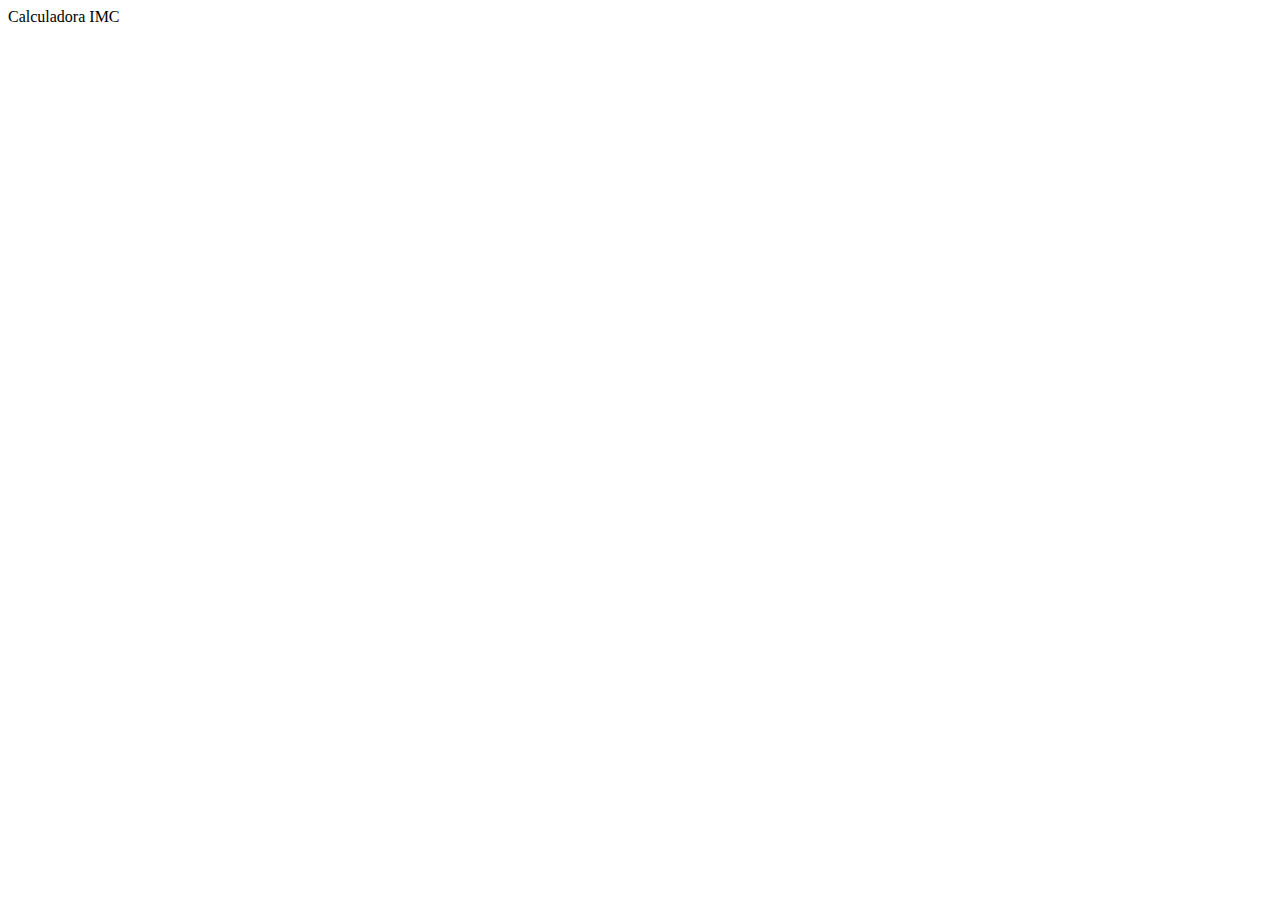
==== imc/index.html @ 86ae4a8f "criando arquivo html" ====
<!DOCTYPE html>
<html lang="en">
<head>
    <meta charset="UTF-8">
    <meta http-equiv="X-UA-Compatible" content="IE=edge">
    <meta name="viewport" content="width=device-width, initial-scale=1.0">
    <title>Calculadora IMC</title>
</head>
<body>
    <header>Calculadora IMC</header>
    <section>
        <div>
            
        </div>
        <div></div>
    </section>
</body>
</html>
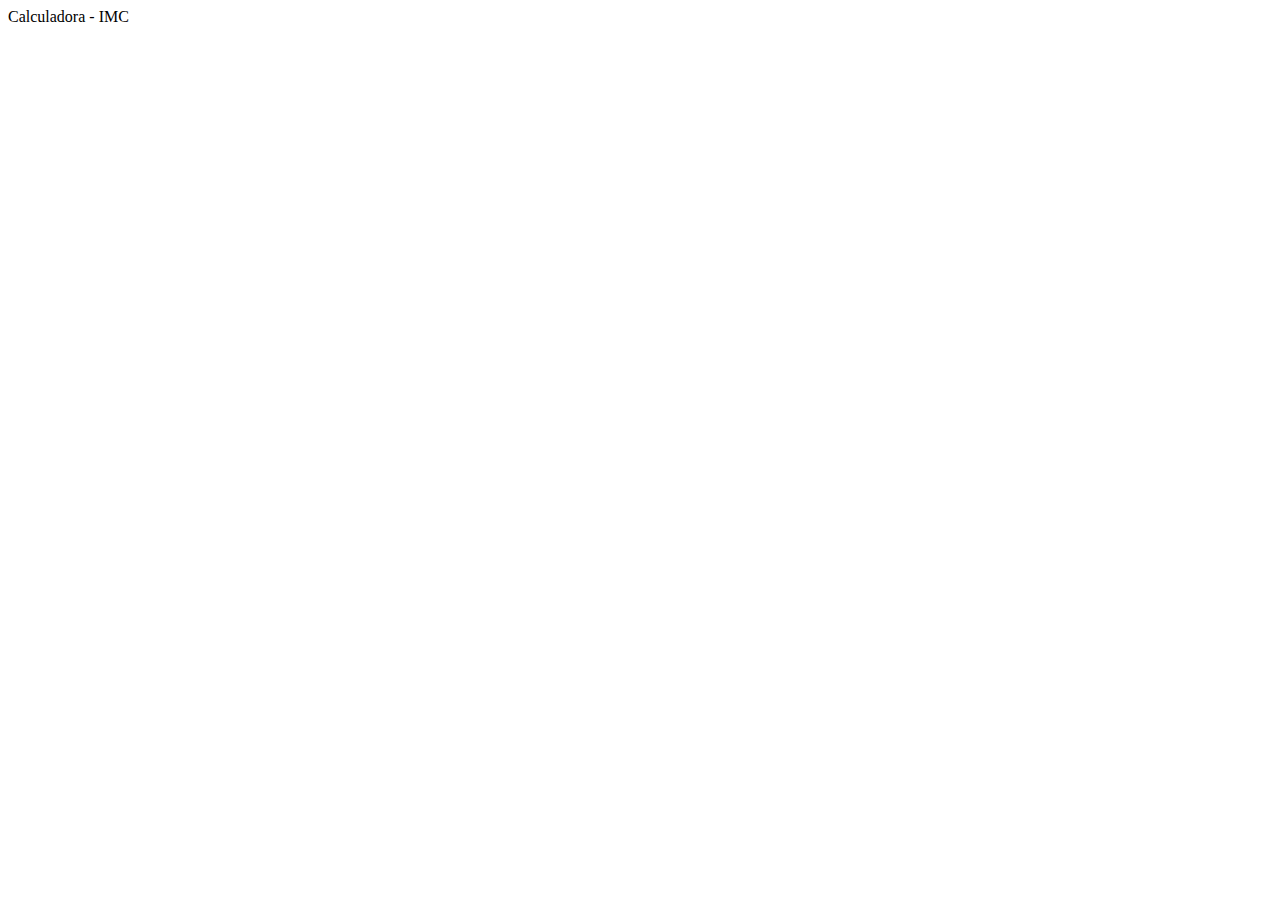
==== commit a6ef0749: "modificando arquivos e criando div" ====
--- a/imc/index.html
+++ b/imc/index.html
@@ -7,12 +7,12 @@
     <title>Calculadora IMC</title>
 </head>
 <body>
-    <header>Calculadora IMC</header>
-    <section>
-        <div>
+    <main>
+        <div class="container">
+            <div class="title">Calculadora - IMC </div>
             
+
         </div>
-        <div></div>
-    </section>
+    </main>  
 </body>
 </html>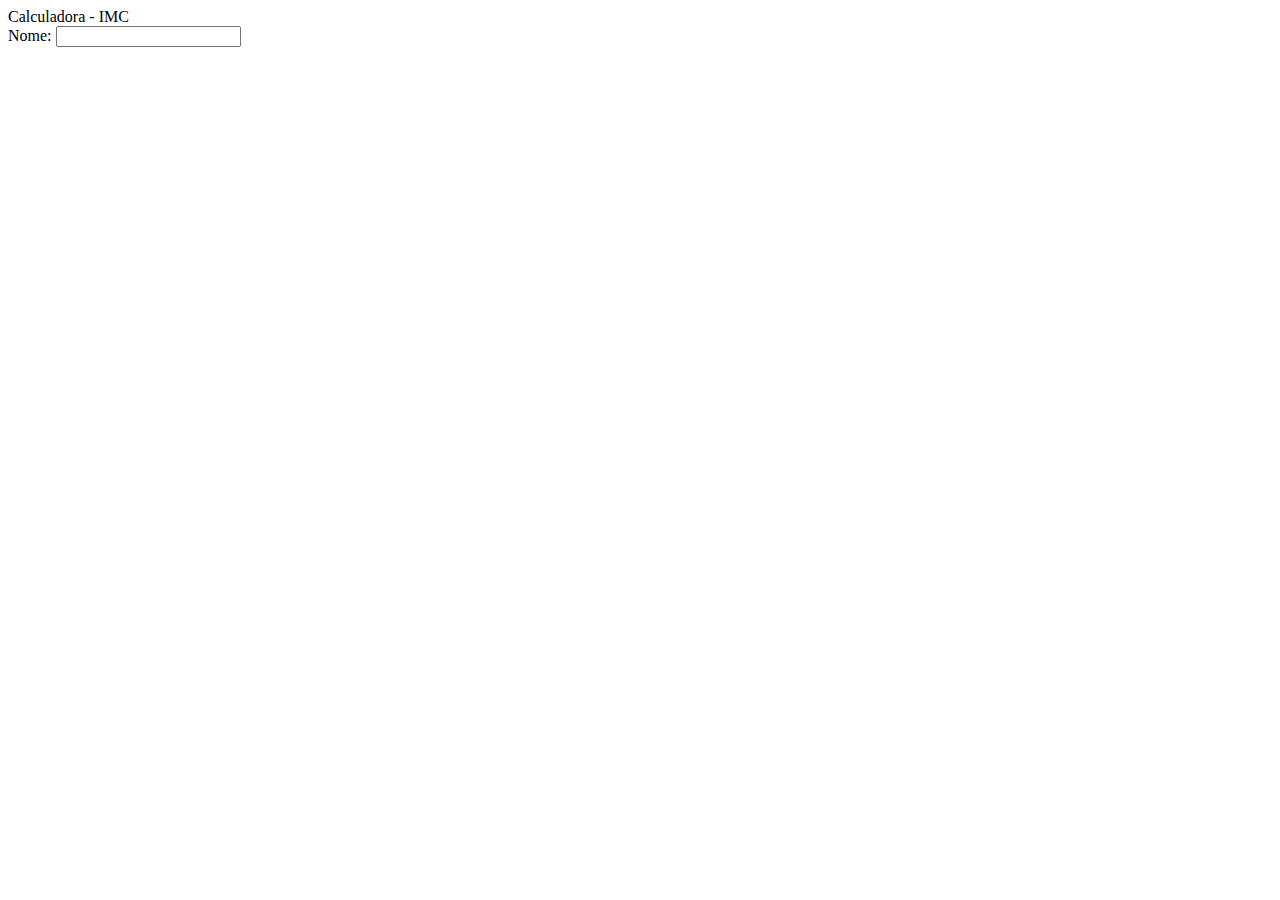
==== commit f2296e61: "criando label nome" ====
--- a/imc/index.html
+++ b/imc/index.html
@@ -10,7 +10,10 @@
     <main>
         <div class="container">
             <div class="title">Calculadora - IMC </div>
-            
+            <div class="input">
+                <label>Nome:</label>
+                <input type="text"  id="name">
+            </div>
 
         </div>
     </main>  
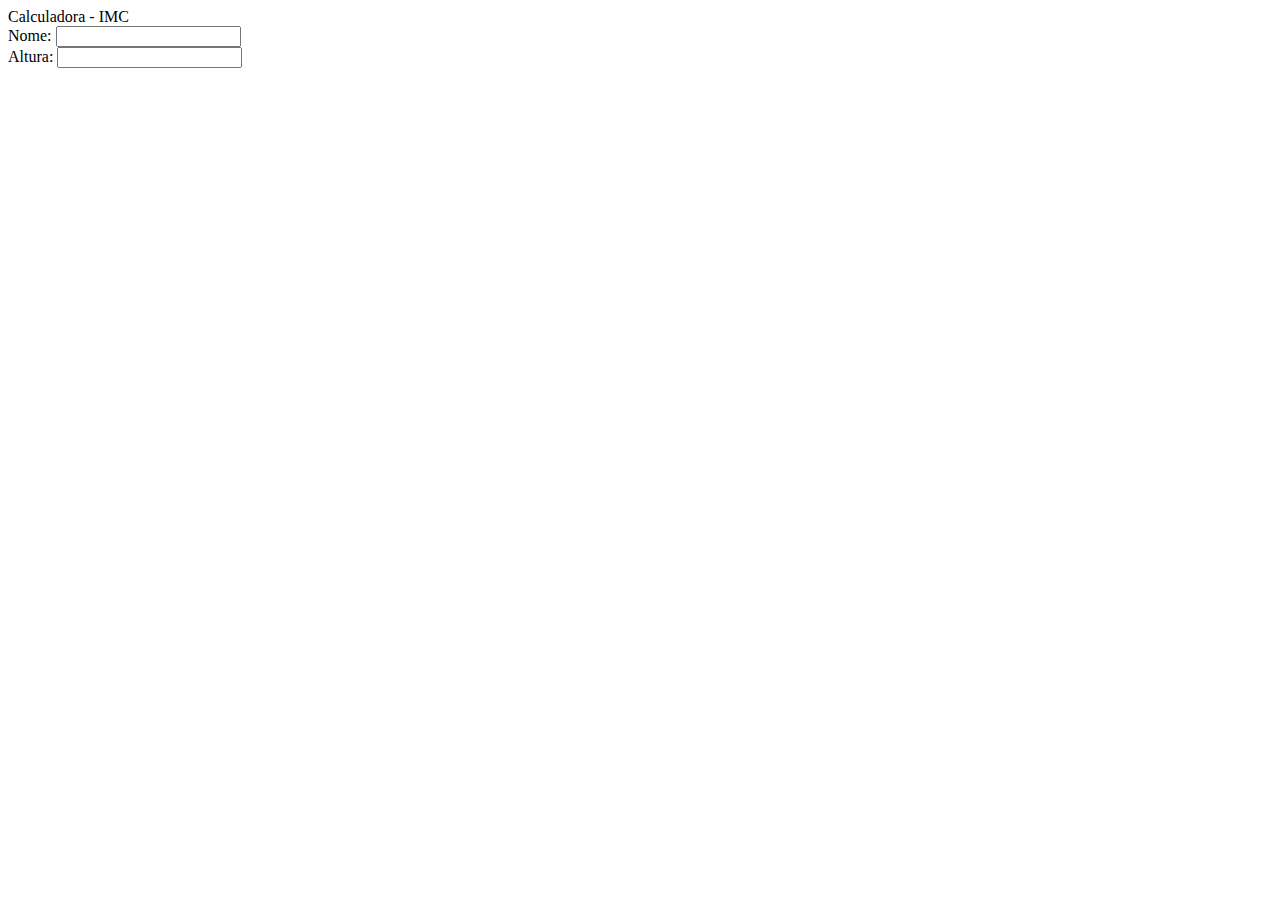
==== commit b24fb744: "criando label altura" ====
--- a/imc/index.html
+++ b/imc/index.html
@@ -12,9 +12,12 @@
             <div class="title">Calculadora - IMC </div>
             <div class="input">
                 <label>Nome:</label>
-                <input type="text"  id="name">
+                <input type="text" id="name">
             </div>
-
+            <div class="input">
+                <label">Altura:</label>
+                <input type="text" id="altura">
+            </div>
         </div>
     </main>  
 </body>
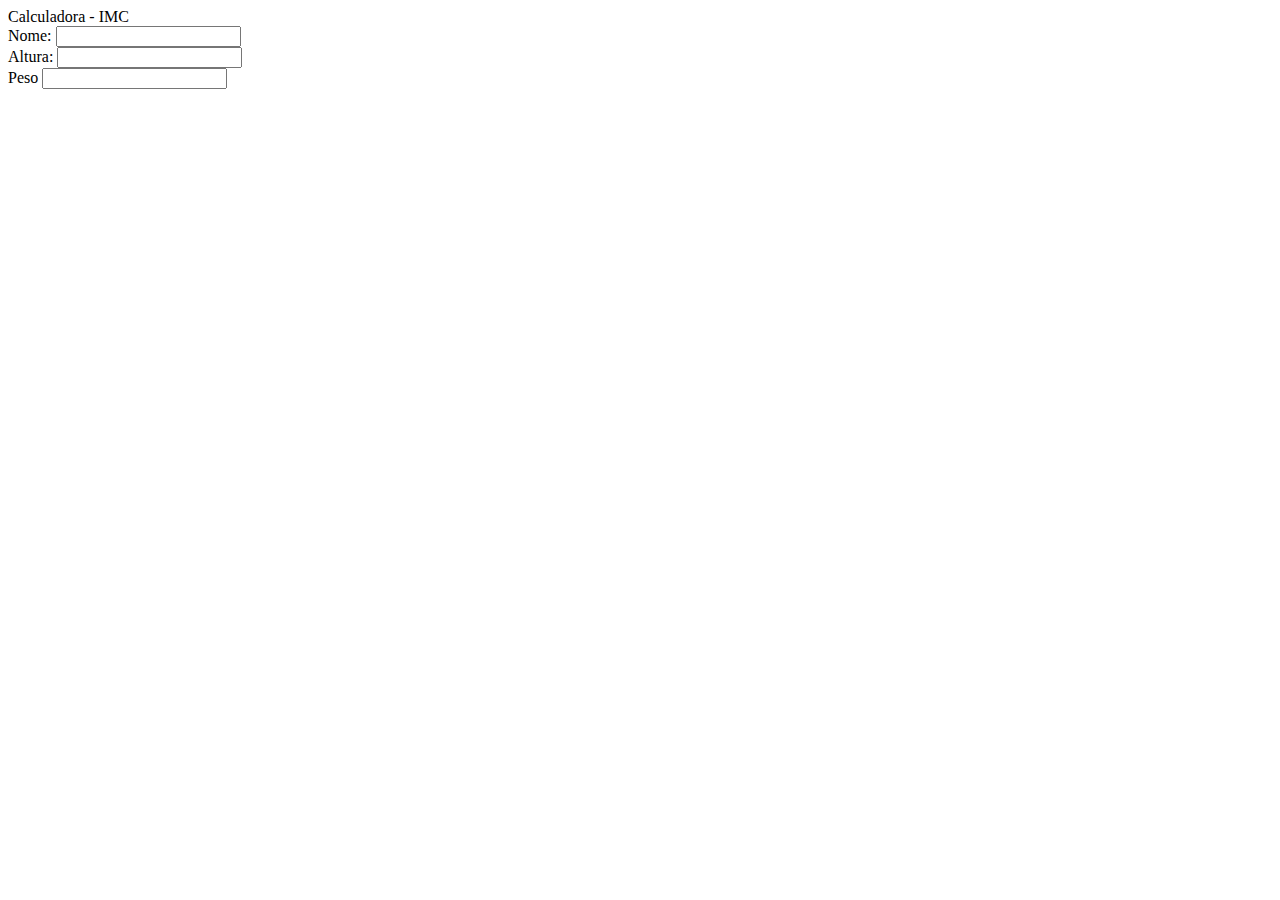
==== commit 8dabc12a: "criando label peso" ====
--- a/imc/index.html
+++ b/imc/index.html
@@ -15,8 +15,12 @@
                 <input type="text" id="name">
             </div>
             <div class="input">
-                <label">Altura:</label>
+                <label>Altura:</label>
                 <input type="text" id="altura">
+            </div>
+            <div class="input">
+                <label>Peso</label>
+                <input type="text" id="peso">
             </div>
         </div>
     </main>  
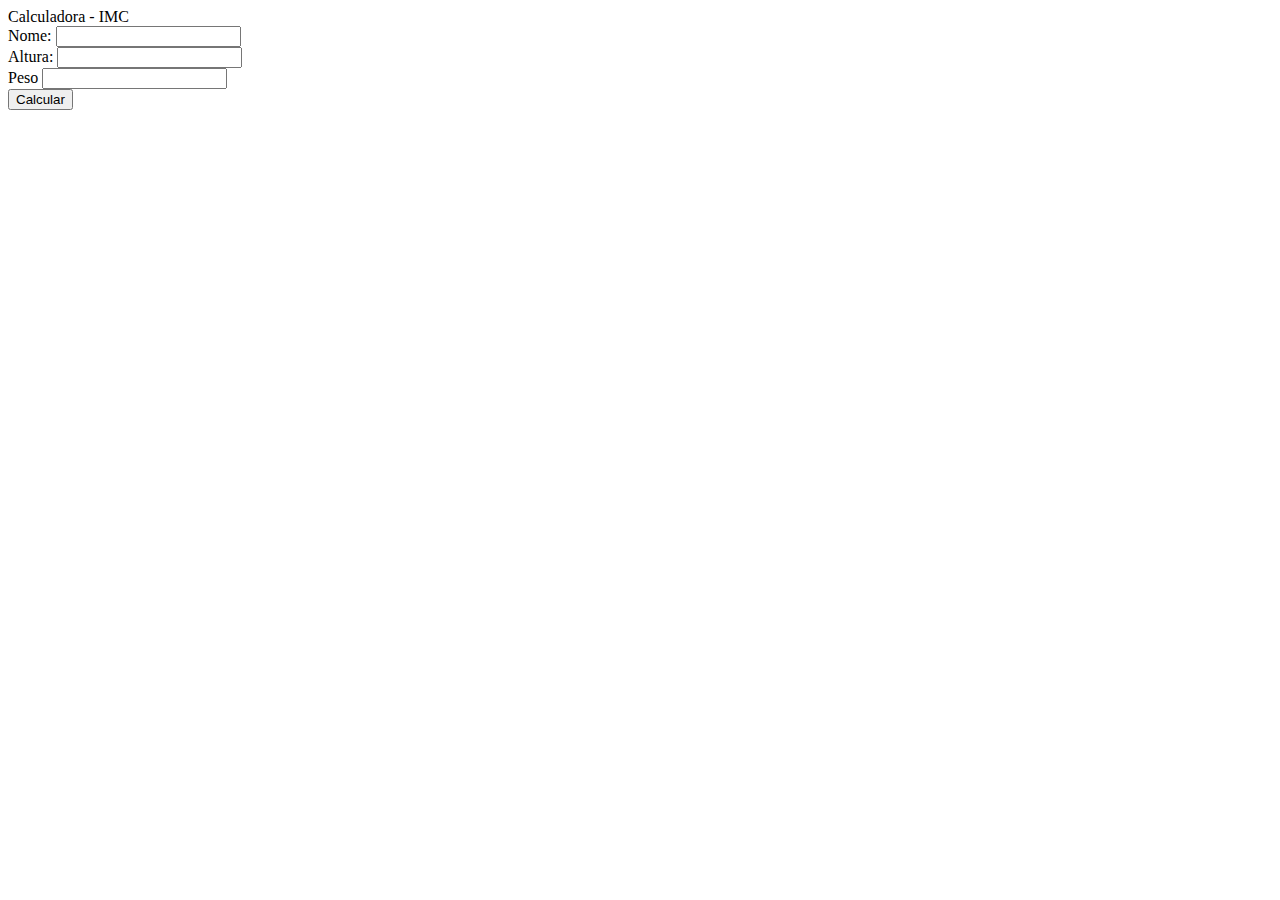
==== commit b0f3173a: "adicionando botao" ====
--- a/imc/index.html
+++ b/imc/index.html
@@ -22,6 +22,7 @@
                 <label>Peso</label>
                 <input type="text" id="peso">
             </div>
+            <button id="calcular">Calcular</button>
         </div>
     </main>  
 </body>
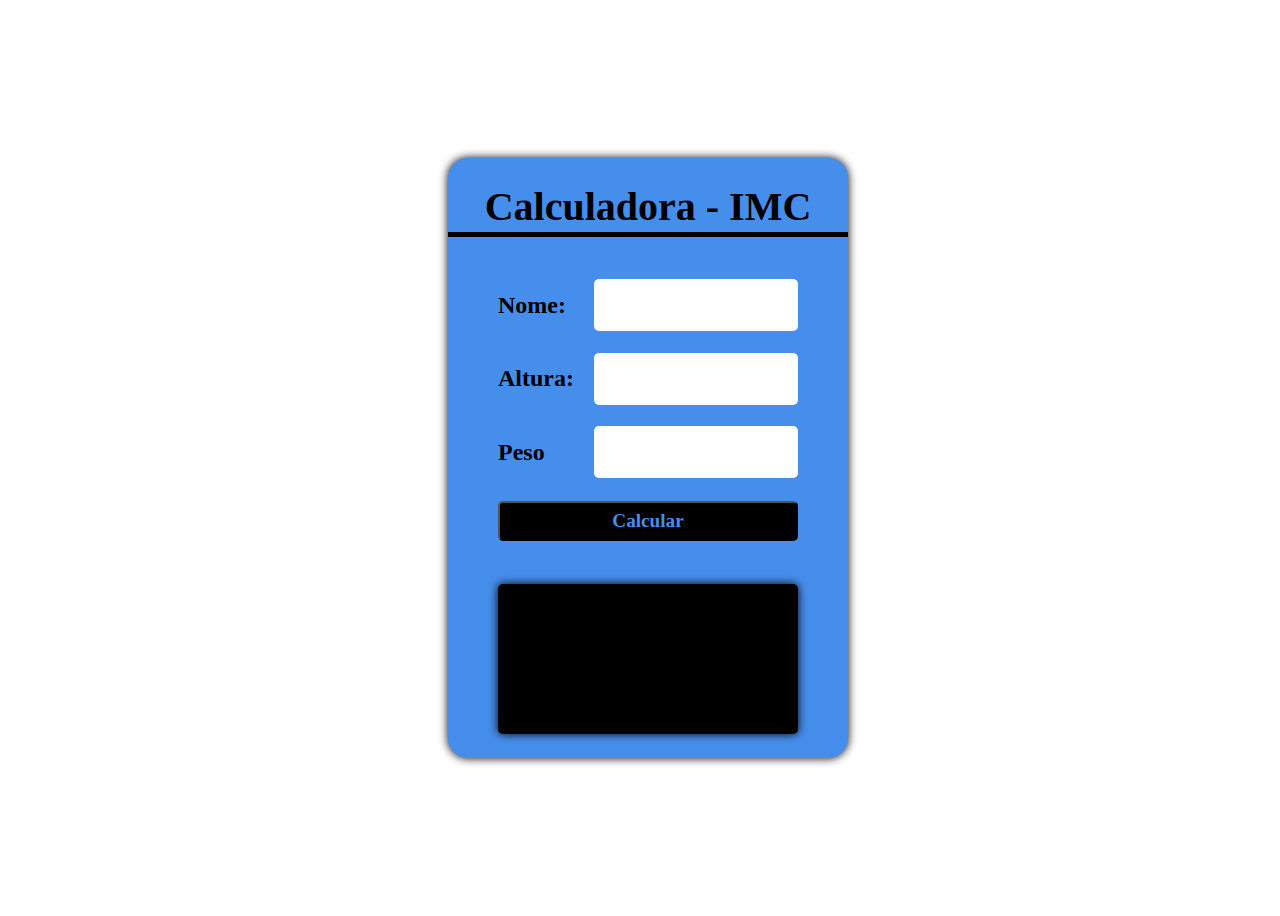
==== commit 4d9de8b0: "fazendo correscoes" ====
--- a/imc/index.html
+++ b/imc/index.html
@@ -5,6 +5,7 @@
     <meta http-equiv="X-UA-Compatible" content="IE=edge">
     <meta name="viewport" content="width=device-width, initial-scale=1.0">
     <title>Calculadora IMC</title>
+    <link rel="stylesheet" href="style.css">
 </head>
 <body>
     <main>
@@ -16,14 +17,17 @@
             </div>
             <div class="input">
                 <label>Altura:</label>
-                <input type="text" id="altura">
+                <input type="number" id="altura">
             </div>
             <div class="input">
                 <label>Peso</label>
-                <input type="text" id="peso">
+                <input type="number" id="peso">
             </div>
             <button id="calcular">Calcular</button>
+
+            <div class="result" id="resultado"></div>
         </div>
-    </main>  
+    </main>
+    <script src="../imc/script.js"></script>  
 </body>
 </html>--- a/imc/style.css
+++ b/imc/style.css
@@ -0,0 +1,79 @@
+main {
+    display: flex;
+    width: 100vw;
+    height: 100vh;
+    justify-content: center;
+    align-items: center;
+}
+
+.container {
+    display: flex;
+    flex-direction: column;
+    background: rgb( 70, 142, 236);
+    width: 400px;
+    height: 600px;
+    align-items: center;
+    justify-content: space-evenly;
+    border-radius: 20px;
+    box-shadow: 0 0 10px #000;
+}
+
+.title {
+    align-items: center;
+    display: flex;
+    justify-content: center;
+    width: 100%;
+    height: 50px;
+    font: bold 2.5rem serif;
+    border-bottom: solid 5px #000;
+    margin-bottom: 20px;
+}
+
+.input {
+    display: flex;
+    width: 300px;
+    height: 50px;
+    justify-content: space-between;
+    align-items: center;
+}
+
+.input input {
+    width: 200px;
+    height: 50px;
+    border-radius: 5px;
+    border: none;
+    outline: 0;
+    font: bold 1.5rem serif;
+    text-align: center;
+}
+
+.input label {
+    font: bold 1.5rem serif;
+}
+
+button {
+    width: 300px;
+    height: 40px;
+    font: bold 1.2rem serif;
+    background: #000;
+    color: rgb( 70, 142, 236);
+    outline: none;
+    border-radius: 5px;
+    cursor: pointer;
+}
+
+.result {
+    display: flex;
+    margin-top: 20px;
+    align-items: center;
+    width: 300px;
+    height: 150px;
+    border-radius: 5px;
+    font: italic 1.5rem serif;
+    box-shadow: 0px 0px 10px #000;
+    background: #000;
+    color: rgb( 70, 142, 236);
+    padding: 20px;
+    box-sizing: border-box;
+    user-select: none;
+}